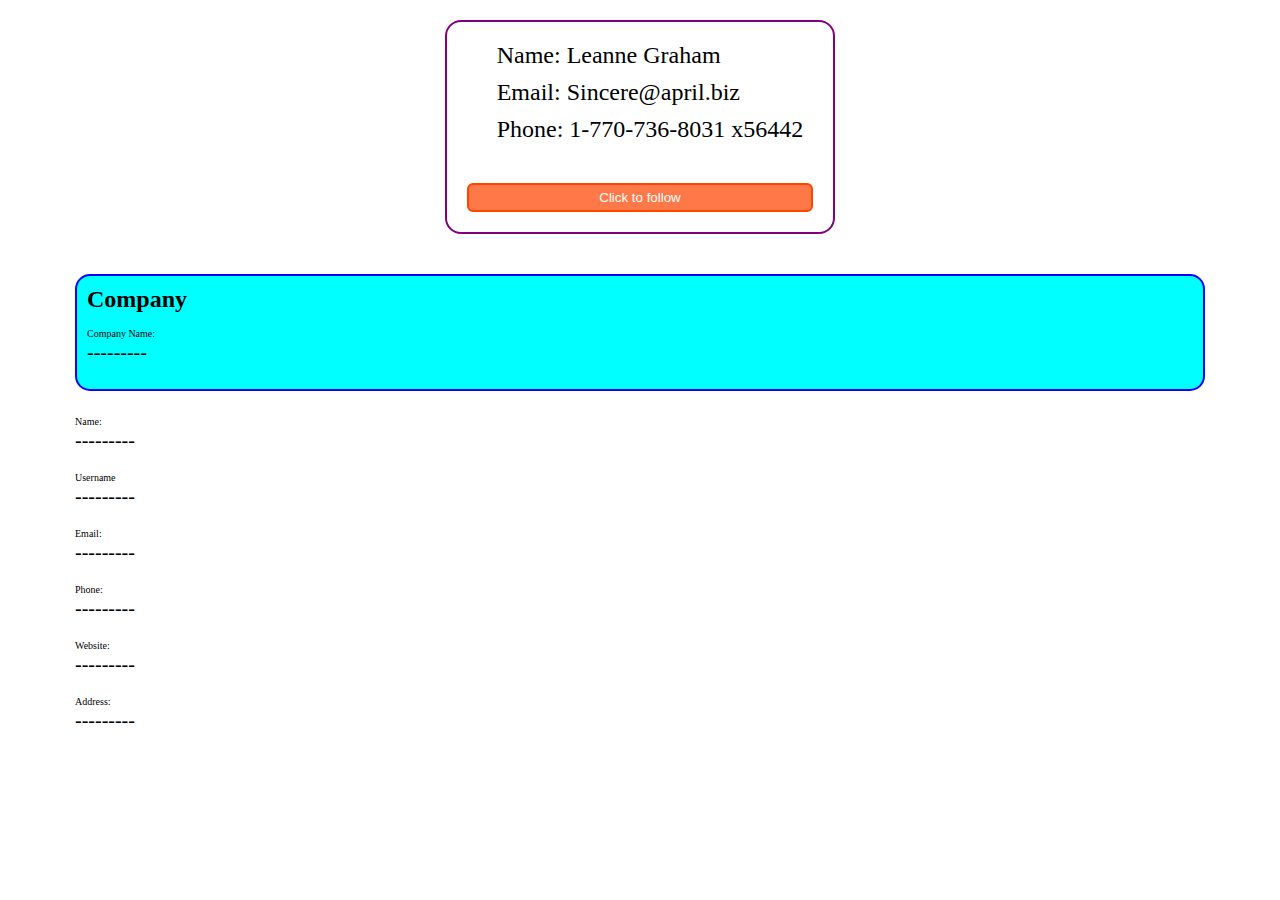
==== 2/index.html @ f1f76f12 "Complete Q-1 and Q-2" ====
<!DOCTYPE html>
<html lang="en">
  <head>
    <meta charset="UTF-8" />
    <meta http-equiv="X-UA-Compatible" content="IE=edge" />
    <meta name="viewport" content="width=device-width, initial-scale=1.0" />
    <link rel="stylesheet" href="styles.css" />
    <title>Question 2</title>
  </head>
  <body>
    <main class="main">
      <section class="container">
        <div
          class="user_card"
          id="user_card"
          onclick="handleUserCardClick(event)"
        >
          <div class="user_about">
            <div class="user_card_profile">
              <img src="/assets/user_img.webp" alt="" />
            </div>
            <div class="user_card_details">
              <p class="user_card_detail">Name: Leanne Graham</p>
              <p class="user_card_detail">Email: Sincere@april.biz</p>
              <p class="user_card_detail">Phone: 1-770-736-8031 x56442</p>
            </div>
          </div>
          <button
            class="btn_follow"
            id="follow_button"
            onclick="handleFollowButtonClick(event)"
          >
            Click to follow
          </button>
        </div>
      </section>
      <secton class="container">
        <div class="user_details" id="user_profile">
          <div class="company_detals">
            <h2 class="company_detals_heading">Company</h2>
            <div class="details">
              <label for="user_company_name" class="user_detail_label"
                >Company Name:
              </label>
              <p id="user_company_name" class="user_detail">---------</p>
            </div>
            <p class="company_catch_phrase" id="company_catch_phrase"></p>
          </div>
          <div class="details">
            <label for="user_name" class="user_detail_label">Name: </label>
            <p id="user_name" class="user_detail">---------</p>
          </div>
          <div class="details">
            <label for="user_username" class="user_detail_label">
              Username
            </label>
            <p id="user_username" class="user_detail">---------</p>
          </div>
          <div class="details">
            <label for="user_email" class="user_detail_label">Email: </label>
            <p id="user_email" class="user_detail">---------</p>
          </div>
          <div class="details">
            <label for="user_phone" class="user_detail_label">Phone: </label>
            <p id="user_phone" class="user_detail">---------</p>
          </div>
          <div class="details">
            <label for="user_website" class="user_detail_label"
              >Website:
            </label>
            <p id="user_website" class="user_detail">---------</p>
          </div>
          <div class="details">
            <label for="user_address" class="user_detail_label"
              >Address:
            </label>
            <p id="user_address" class="user_detail">---------</p>
          </div>
        </div>
      </secton>
    </main>
    <script src="index.js"></script>
  </body>
</html>
---- 2/styles.css ----
* {
  margin: 0px;
  padding: 0px;
  box-sizing: border-box;
}

.main {
  display: flex;
  flex-direction: column;
  align-items: center;
  padding: 0px 10px;
}

.container {
  width: 100%;
  max-width: 1130px;
  margin: 20px 0px;
}

.user_card {
  border: 2px solid purple;
  border-radius: 1rem;
  padding: 20px;
  width: fit-content;
  margin: 0px auto;
  cursor: pointer;
}

.user_about {
  display: flex;
  flex-direction: row;
  margin-bottom: 30px;
}

.user_card_profile,
.user_card_details {
  margin: 0px 10px;
}

.user_card_profile > img {
  width: 150px;
  margin: 0px auto;
}

.user_card_detail {
  margin-bottom: 10px;
  font-size: 24px;
}

.btn_follow {
  width: 100%;
  padding: 5px 10px;
  background-color: rgb(255, 121, 72);
  color: #fff;
  border: 2px solid orangered;
  border-radius: 6px;
  cursor: pointer;
}

.btn_follow:hover {
  background-color: rgrgb(255, 99, 42);
}

.follow_button_color_change {
  background-color: lightcyan;
  color: #000;
}

.follow_button_color_change:hover {
  background-color: rgb(177, 248, 248);
}

.user_details {
  display: flex;
  flex-direction: column;
  width: 100%;
}

.details {
  margin-bottom: 15px;
}

.user_detail_label {
  font-size: 10px;
}

.user_detail {
  font-size: 20px;
}

.company_detals {
  margin-bottom: 20px;
  padding: 10px;
  background-color: cyan;
  border: 2px solid blue;
  border-radius: 15px;
}

.company_detals_heading {
  margin-bottom: 10px;
}

.company_catch_phrase {
  background-color: #fff;
  margin-bottom: 10px;
}

.company_catch_phrase {
  width: 100%;
  text-align: center;
  font-style: italic;
}

@media screen and (max-width: 650px) {
  .user_card_profile {
    display: flex;
    justify-content: center;
    width: 100%;
    margin-bottom: 20px;
  }

  .user_about {
    flex-direction: column;
  }
}
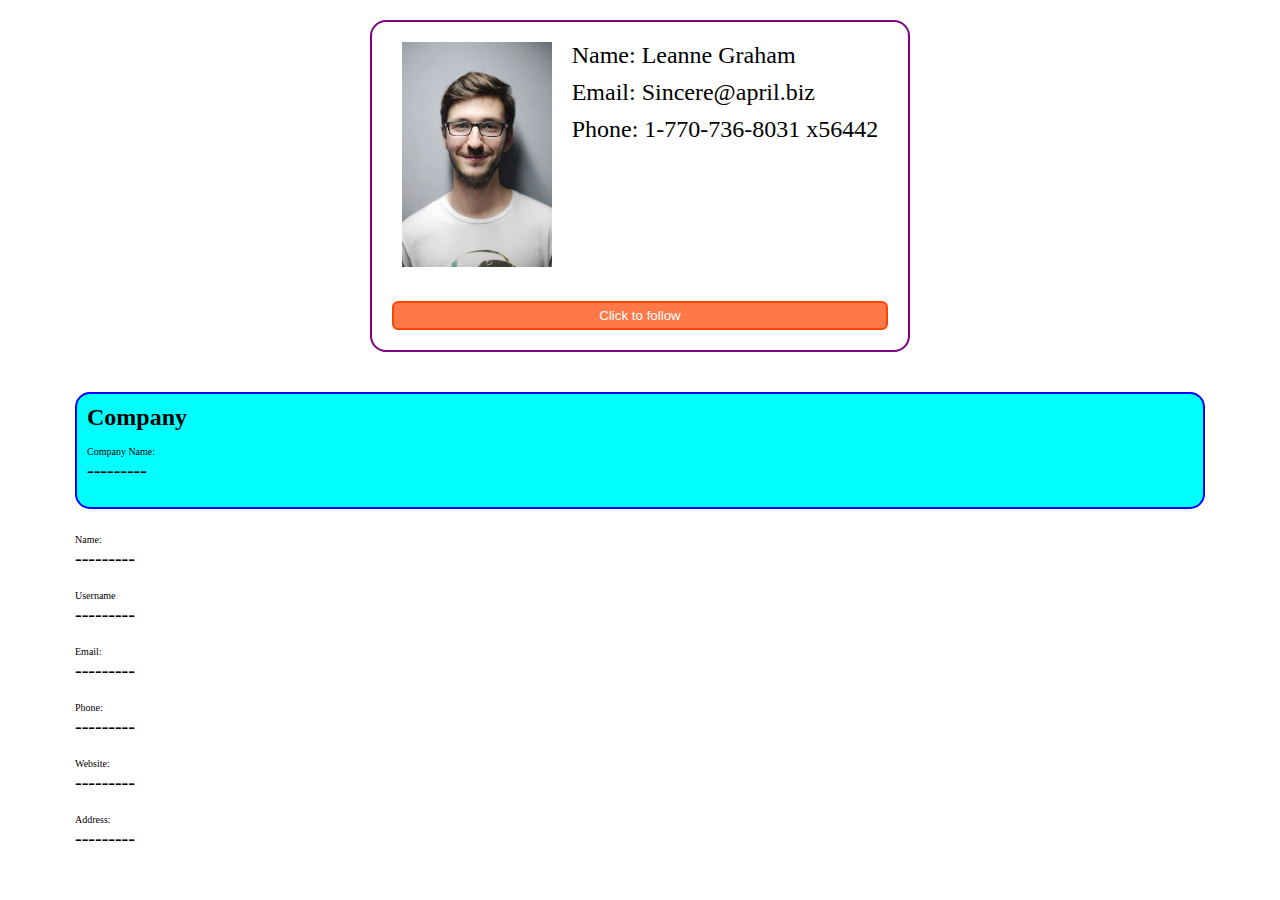
==== commit be39eeb1: "Updated question2" ====
--- a/2/index.html
+++ b/2/index.html
@@ -17,7 +17,7 @@
         >
           <div class="user_about">
             <div class="user_card_profile">
-              <img src="/assets/user_img.webp" alt="" />
+              <img src="assets/user_img.jpg" alt="" />
             </div>
             <div class="user_card_details">
               <p class="user_card_detail">Name: Leanne Graham</p>
--- a/2/styles.css
+++ b/2/styles.css
@@ -39,6 +39,7 @@
 
 .user_card_profile > img {
   width: 150px;
+  min-width: 150px;
   margin: 0px auto;
 }
 
